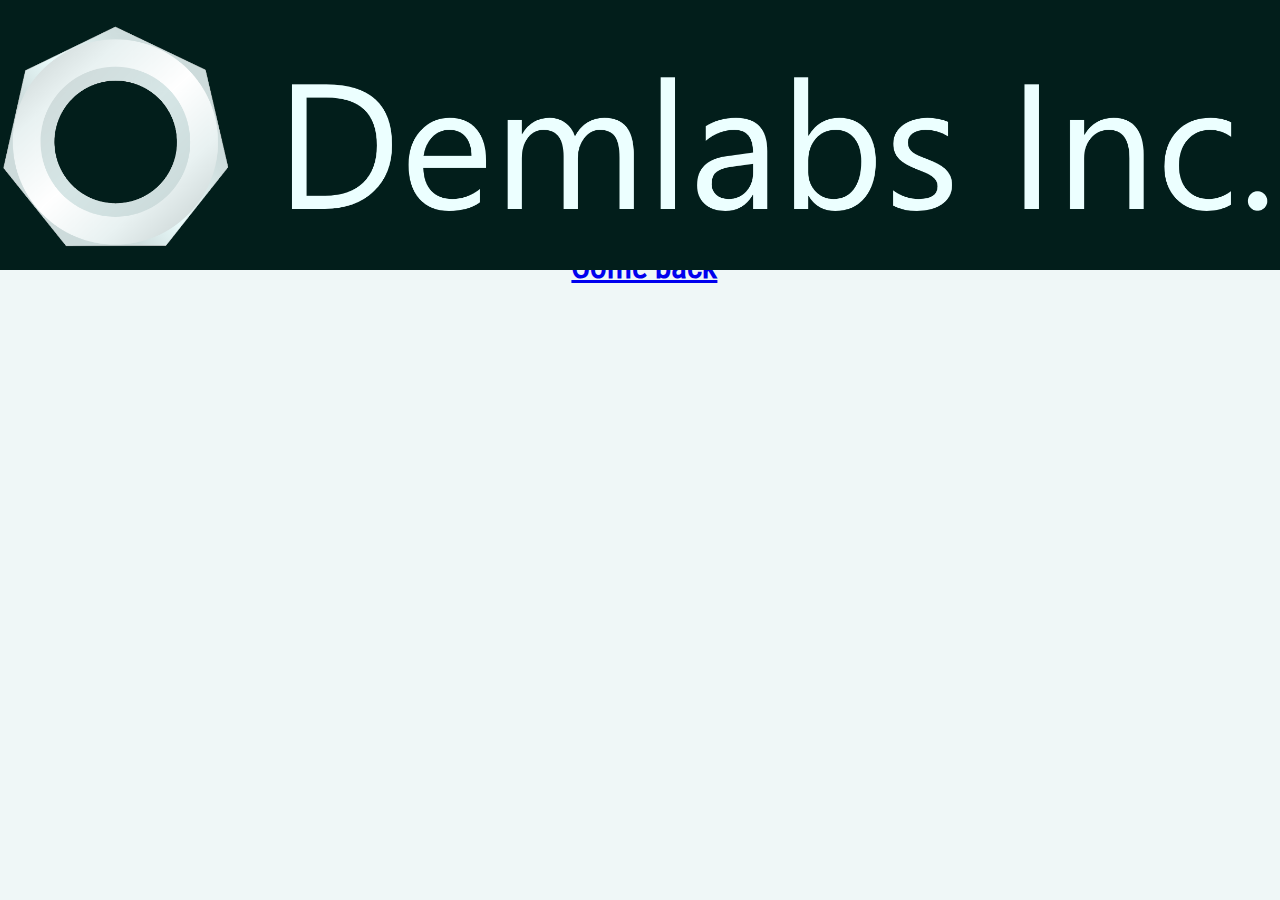
==== err.html @ e7c26b15 "A central page has been created that combines all the pages with the documentation." ====
<html>
	<head>
		<title>Dap-Doc</title>
		<link rel="stylesheet" href="css/style.css">
	</head>
	<body>
		<div style="display: block;">
			<div id="head">
				
			</div>
		</div>
		<div class="container">
			<div class="content">
				<h2 class="main">
					Sorry, the documentation you are about to view is not ready yet. <a href="index.html">Come back</a>
				</h2>
			</div>
		</div>
	</body>
</html>
---- css/style.css ----
@font-face {
	font-family: 'Roboto Condensed';
	src: url('../fonts/RobotoCondensed-Regular.ttf');
}
@font-face {
	font-family: 'Robot Regular';
	src: url('../fonts/Robot-Regular.ttf');
}
@font-face {
	font-family: 'Robot Light';
	src: url('../fonts/Robot-Light.ttf');
}

body {
	background-color: #eff7f7;
}

.container {
	margin-left: 15%;
	margin-right: 15%;
	box-sizing: border-box;
}
#head {
	background-color: #021e1b;
	text-align: center;
	background-image: url("../images/DemlabsLogo.png");
	background-repeat: no-repeat;
	background-size: contain;
	background-position-x: 50%;
	height: 30%;
	width: auto;
	position: fixed;
	top: 0;
	left: 0;
	right: 0;
	z-index: 1030;
}
.content {
	margin-top:20%;
	display: block;
	padding-left:1%;
	padding-top:3px;
	padding-bottom:3px;
}

.row{
	display: -ms-flexbox;
	display: flex;
	-ms-flex-wrap: wrap;
	flex-wrap: wrap;
	margin-right: -15px;
	margin-left: -15px;
}

.col {
	-ms-flex: 0 0 50%;
	flex: 0 0 50%;
	max-width: 45%;
	background-color: #ffffff;
	color: #242424;
	margin: 5px;
	padding: 1px;
}

.col .description {
	min-height: 100px;
	font-family: 'Robot Regular';
}
.col .updated {
	font-family: 'Robot Light';
	color: #898f8e;
}

.col a {
	display: block;
	text-decoration: none;
	outline: none;
	color: #005348;
	font-family: 'Roboto Condensed';
	font-weight: bold;
	font-size: 18pt;
}

h2.main {
	font-family: 'Roboto Condensed';
	font-size: 25pt;
	text-align: center;
	color: #005348;
}
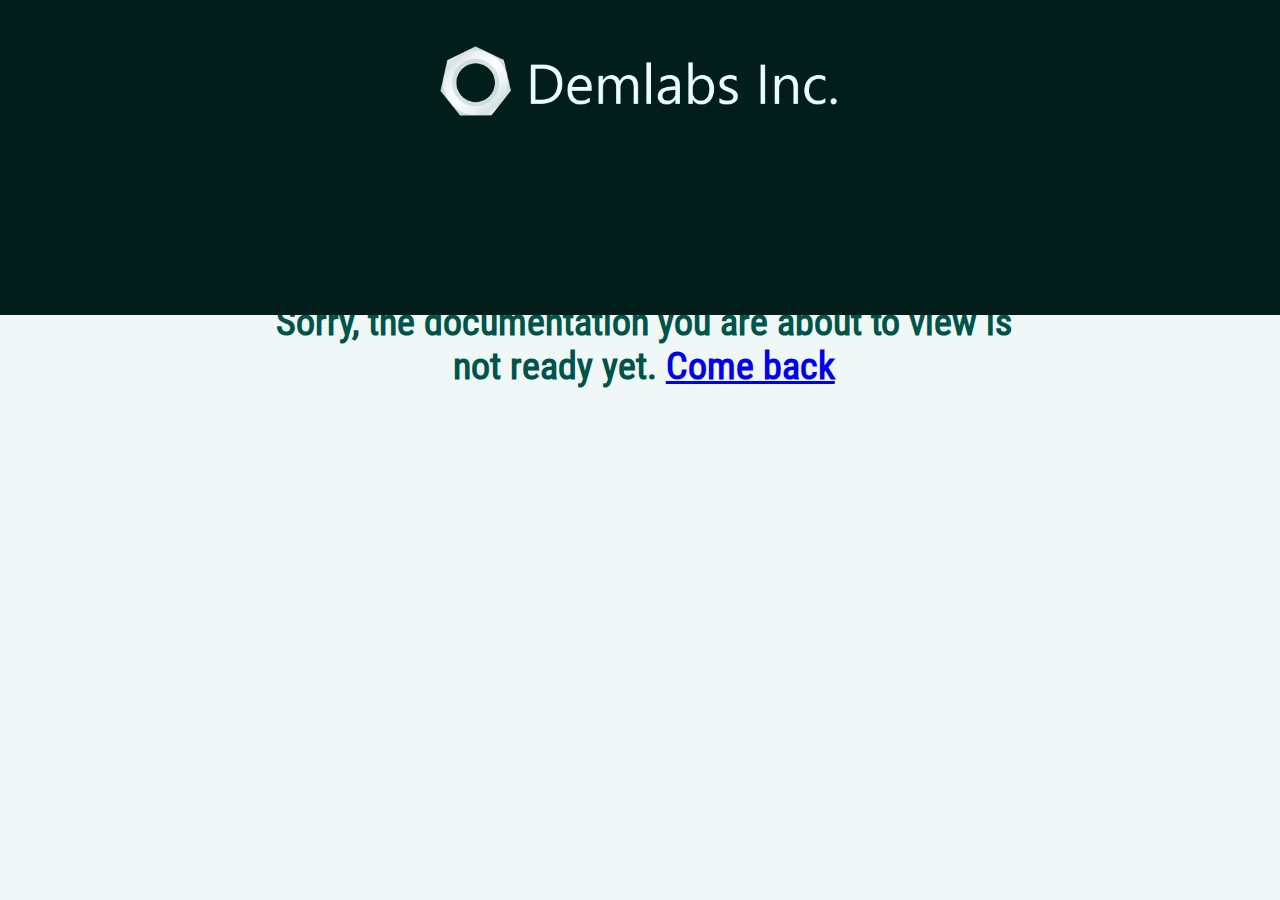
==== commit dd98f4a9: "Change the design of the page. Now it is close to the layout" ====
--- a/err.html
+++ b/err.html
@@ -6,7 +6,7 @@
 	<body>
 		<div style="display: block;">
 			<div id="head">
-				
+				<img src="images/DemlabsLogo.png">
 			</div>
 		</div>
 		<div class="container">
--- a/css/style.css
+++ b/css/style.css
@@ -16,18 +16,17 @@
 }
 
 .container {
-	margin-left: 15%;
-	margin-right: 15%;
+	margin-left: 20%;
+	margin-right: 20%;
 	box-sizing: border-box;
 }
 #head {
 	background-color: #021e1b;
 	text-align: center;
-	background-image: url("../images/DemlabsLogo.png");
 	background-repeat: no-repeat;
 	background-size: contain;
-	background-position-x: 50%;
-	height: 30%;
+	background-position-x: 45%;
+	height: 35%;
 	width: auto;
 	position: fixed;
 	top: 0;
@@ -35,8 +34,13 @@
 	right: 0;
 	z-index: 1030;
 }
+#head img{
+	margin-top:3%;
+	width: 400px;
+	height: auto;
+}
 .content {
-	margin-top:20%;
+	margin-top:35%;
 	display: block;
 	padding-left:1%;
 	padding-top:3px;
@@ -58,17 +62,24 @@
 	max-width: 45%;
 	background-color: #ffffff;
 	color: #242424;
-	margin: 5px;
-	padding: 1px;
+	margin: 7px;
+	padding: 5px;
+	-webkit-box-shadow: 0 3px 7px 1px rgba(0,38,38,.06);
+	-moz-box-shadow: 0 3px 7px 1px rgba(0,38,38,.06);
+	box-shadow: 0 3px 7px 1px rgba(0,38,38,.06);
 }
 
 .col .description {
 	min-height: 100px;
-	font-family: 'Robot Regular';
+	font-family: 'Robot Light';
+	font-weight: light;
+	font-size: 18px;
+	color: #021e1b;
 }
 .col .updated {
-	font-family: 'Robot Light';
-	color: #898f8e;
+	font-family: "Roboto Regular";
+	font-size: 14px;
+	color: #9ba1a0;
 }
 
 .col a {
@@ -79,11 +90,13 @@
 	font-family: 'Roboto Condensed';
 	font-weight: bold;
 	font-size: 18pt;
+	margin-bottom: 10pt;
 }
 
-h2.main {
+.main {
 	font-family: 'Roboto Condensed';
-	font-size: 25pt;
+	font-size: 38px;
 	text-align: center;
 	color: #005348;
+	margin-bottom:5%;
 }
